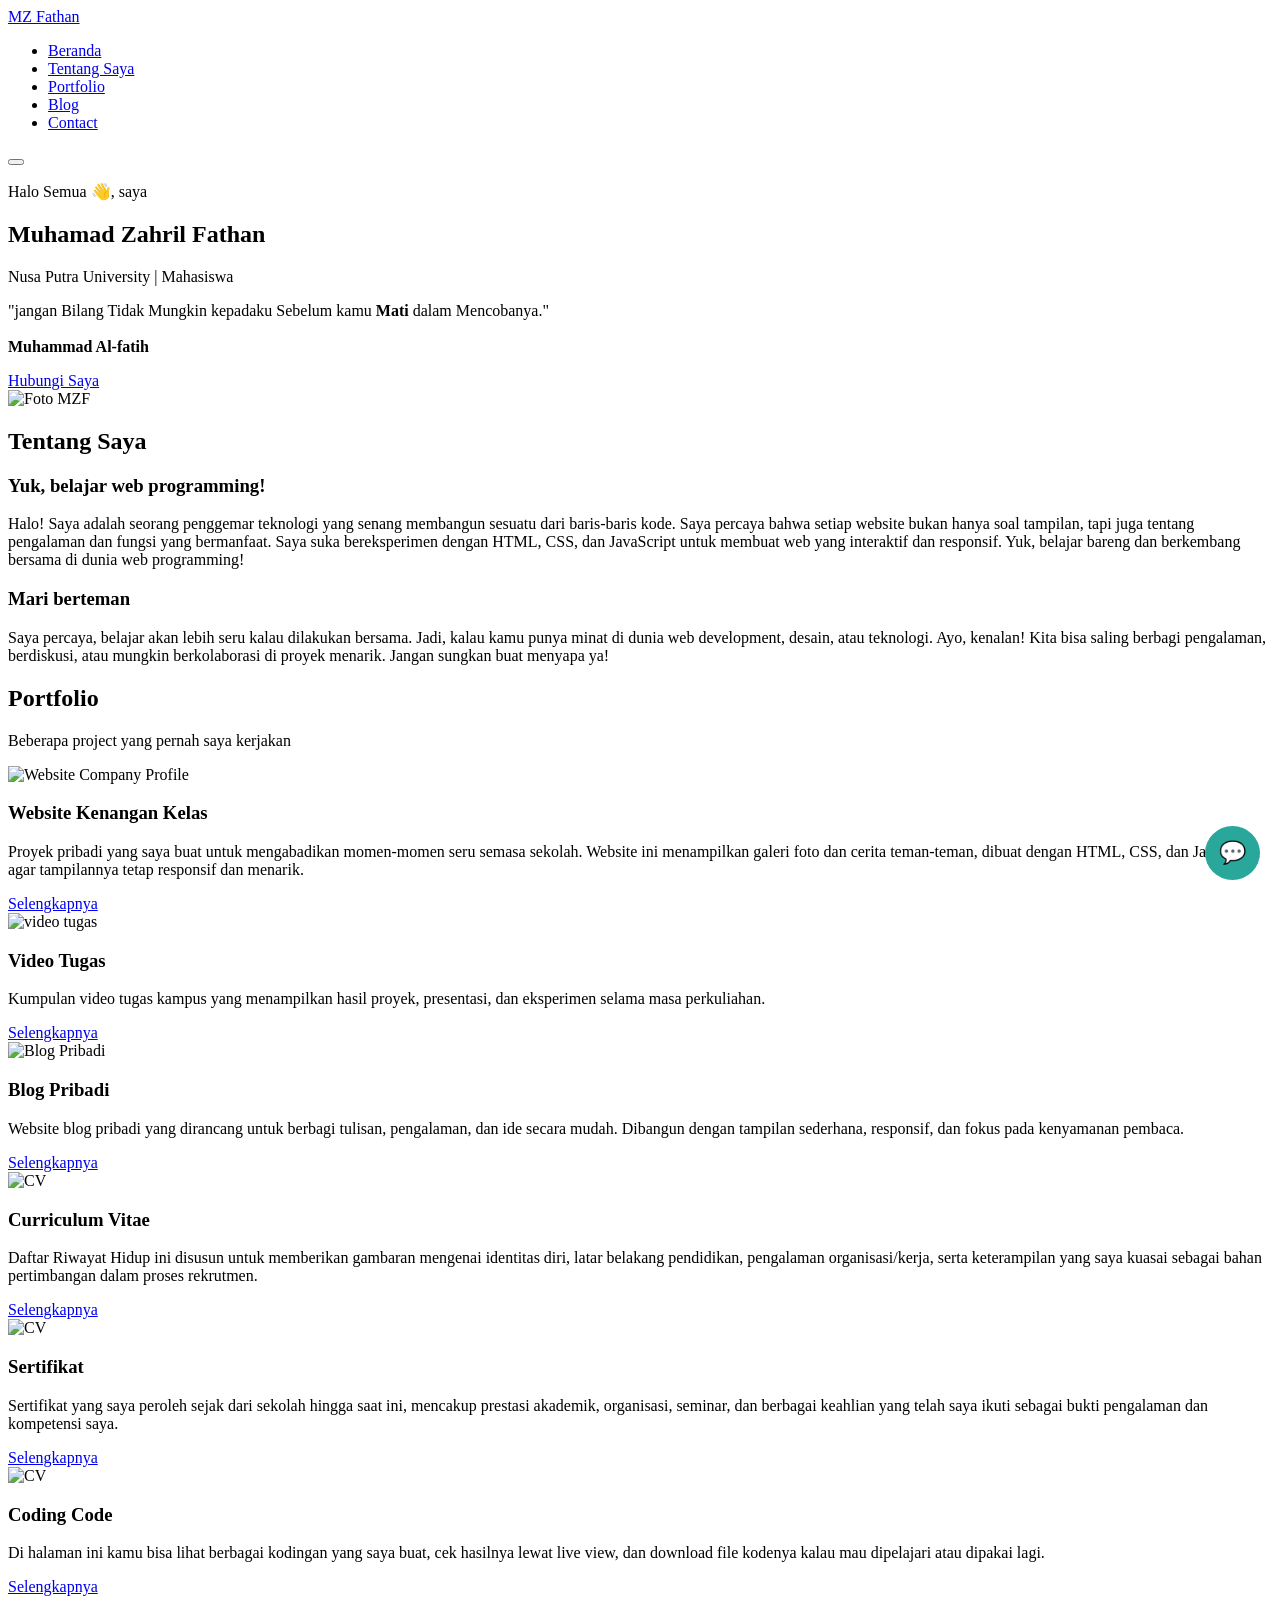
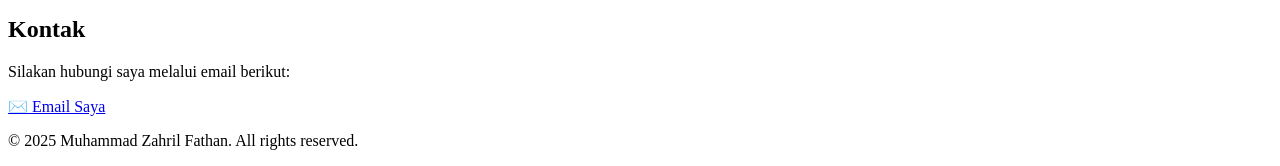
==== index.html @ b2171d60 "update" ====
<!DOCTYPE html>
<html lang="id">
  <head>
    <meta charset="UTF-8" />
    <meta name="viewport" content="width=device-width, initial-scale=1" />
    <title>Portfolio MZ Fathan</title>
    <link
      rel="icon"
      sizes="32x32"
      type="image/png"
      href="video/images/port.png"
      class="lazy-load"
    />
    <link
      rel="icon"
      sizes="192x192"
      href="video/images/port.png"
      class="lazy-load"
    />
    <link
      rel="apple-touch-icon"
      href="video/images/port.png"
      class="lazy-load"
    />
    <link
      rel="icon"
      sizes="32x32"
      href="video/images/port.png"
      class="lazy-load"
    />
    <link
      rel="icon"
      sizes="16x16"
      href="video/images/port.png"
      class="lazy-load"
    />
    <link rel="stylesheet" href="assets/style.css" />
        <link rel="stylesheet" href="fathan-assistant/asisstent.css" />
    <script defer src="assets/script.js"></script>
    <!-- FontAwesome untuk icon sosial -->
    <script
      src="https://kit.fontawesome.com/a076d05399.js"
      crossorigin="anonymous"
    ></script>
  </head>
  <body>
    <header class="header">
      <div class="container">
        <a href="#" class="logo">MZ Fathan</a>
        <nav class="nav" id="nav-menu">
          <ul>
            <li><a href="#home">Beranda</a></li>
            <li><a href="#about">Tentang Saya</a></li>
            <li><a href="#portfolio">Portfolio</a></li>
            <li><a href="#blog">Blog</a></li>
            <li><a href="#contact">Contact</a></li>
          </ul>
        </nav>
        <button id="nav-toggle" aria-label="Toggle Menu">
          <span class="bar"></span>
          <span class="bar"></span>
          <span class="bar"></span>
        </button>
      </div>
    </header>

    <main>
      <!-- Home Section -->
      <section class="home" id="home">
        <div class="container home-content">
          <div class="home-text">
            <p class="intro">Halo Semua 👋, saya</p>
            <h1 class="name">Muhamad Zahril Fathan</h1>
            <p class="subtitle">Nusa Putra University | Mahasiswa</p>
            <p class="desc">
              "jangan Bilang Tidak Mungkin kepadaku Sebelum kamu
              <strong>Mati</strong> dalam Mencobanya."
              <br />
              <br />
              <strong> Muhammad Al-fatih </strong>
            </p>
            <a href="#contact" class="btn btn-primary">Hubungi Saya</a>
          </div>
          <div class="home-img">
            <div class="img-circle"></div>
            <img src="images/aku.PNG" class="lazy-load" alt="Foto MZF" />
          </div>
        </div>
      </section>

      <!-- About Section -->
      <section class="about" id="about">
        <div class="container about-content">
          <div class="about-text">
            <h2>Tentang Saya</h2>
            <h3>Yuk, belajar web programming!</h3>
            <p>
              Halo! Saya adalah seorang penggemar teknologi yang senang
              membangun sesuatu dari baris-baris kode. Saya percaya bahwa setiap
              website bukan hanya soal tampilan, tapi juga tentang pengalaman
              dan fungsi yang bermanfaat. Saya suka bereksperimen dengan HTML,
              CSS, dan JavaScript untuk membuat web yang interaktif dan
              responsif. Yuk, belajar bareng dan berkembang bersama di dunia web
              programming!
            </p>
          </div>
          <div class="about-friends">
            <h3>Mari berteman</h3>
            <p>
              Saya percaya, belajar akan lebih seru kalau dilakukan bersama.
              Jadi, kalau kamu punya minat di dunia web development, desain,
              atau teknologi. Ayo, kenalan! Kita bisa saling berbagi pengalaman,
              berdiskusi, atau mungkin berkolaborasi di proyek menarik. Jangan
              sungkan buat menyapa ya!
            </p>
            <div class="social-links">
              <a href="#" aria-label="YouTube"
                ><i class="fab fa-youtube"></i
              ></a>
              <a href="#" aria-label="Instagram"
                ><i class="fab fa-instagram"></i
              ></a>
              <a href="#" aria-label="Twitter"
                ><i class="fab fa-twitter"></i
              ></a>
              <a href="#" aria-label="TikTok"><i class="fab fa-tiktok"></i></a>
              <a href="#" aria-label="LinkedIn"
                ><i class="fab fa-linkedin"></i
              ></a>
              <a href="#" aria-label="Discord"
                ><i class="fab fa-discord"></i
              ></a>
            </div>
          </div>
        </div>
      </section>

      <!-- Portfolio Section -->
      <section class="portfolio" id="portfolio">
        <div class="container">
          <h2 class="section-title">Portfolio</h2>
          <p class="section-subtitle">
            Beberapa project yang pernah saya kerjakan
          </p>
          <div class="portfolio-grid">
            <article class="portfolio-card">
              <img
                src="images/kelas.jpeg"
                class="lazy-load"
                alt="Website Company Profile"
                class="portfolio-image"
              />
              <div class="portfolio-content">
                <h3 class="portfolio-title">Website Kenangan Kelas</h3>
                <p class="portfolio-desc">
                  Proyek pribadi yang saya buat untuk mengabadikan momen-momen
                  seru semasa sekolah. Website ini menampilkan galeri foto dan
                  cerita teman-teman, dibuat dengan HTML, CSS, dan JavaScript
                  agar tampilannya tetap responsif dan menarik.
                </p>

                <a
                  href="https://xiitkj1.github.io/"
                  class="btn btn-outline"
                  aria-label="Selengkapnya Project 1"
                  >Selengkapnya</a
                >
              </div>
            </article>

            <article class="portfolio-card">
              <img
                src="video/images/logo.png"
                class="lazy-load"
                alt="video tugas"
                class="portfolio-image"
              />
              <div class="portfolio-content">
                <h3 class="portfolio-title">Video Tugas</h3>
                <p class="portfolio-desc">
                  Kumpulan video tugas kampus yang menampilkan hasil proyek,
                  presentasi, dan eksperimen selama masa perkuliahan.
                </p>

                <a
                  href="video/Mytube.html"
                  class="btn btn-outline"
                  aria-label="Selengkapnya Project 2"
                  >Selengkapnya</a
                >
              </div>
            </article>

            <article class="portfolio-card" id="blog">
              <img
                src="blog/images/blog+port.png"
                class="lazy-load"
                alt="Blog Pribadi"
                class="portfolio-image"
              />
              <div class="portfolio-content">
                <h3 class="portfolio-title">Blog Pribadi</h3>
                <p class="portfolio-desc">
                  Website blog pribadi yang dirancang untuk berbagi tulisan,
                  pengalaman, dan ide secara mudah. Dibangun dengan tampilan
                  sederhana, responsif, dan fokus pada kenyamanan pembaca.
                </p>

                <a
                  href="blog/blog.html"
                  class="btn btn-outline"
                  aria-label="Selengkapnya Project 3"
                  >Selengkapnya</a
                >
              </div>
            </article>
            <article class="portfolio-card">
              <img src="cv/images/c.png" alt="CV" class="portfolio-image" />
              <div class="portfolio-content">
                <h3 class="portfolio-title">Curriculum Vitae</h3>
                <p class="portfolio-desc">
                  Daftar Riwayat Hidup ini disusun untuk memberikan gambaran
                  mengenai identitas diri, latar belakang pendidikan, pengalaman
                  organisasi/kerja, serta keterampilan yang saya kuasai sebagai
                  bahan pertimbangan dalam proses rekrutmen.
                </p>
                <a
                  href="cv/cv.html"
                  class="btn btn-outline"
                  aria-label="Selengkapnya Project 4"
                  >Selengkapnya</a
                >
              </div>
            </article>
            <article class="portfolio-card">
              <img
                src="certificates/images/sertif.png"
                alt="CV"
                class="portfolio-image"
              />
              <div class="portfolio-content">
                <h3 class="portfolio-title">Sertifikat</h3>
                <p class="portfolio-desc">
                  Sertifikat yang saya peroleh sejak dari sekolah hingga saat
                  ini, mencakup prestasi akademik, organisasi, seminar, dan
                  berbagai keahlian yang telah saya ikuti sebagai bukti
                  pengalaman dan kompetensi saya.
                </p>

                <a
                  href="certificates/certificates.html"
                  class="btn btn-outline"
                  aria-label="Selengkapnya Project 4"
                  >Selengkapnya</a
                >
              </div>
            </article>
        <article class="portfolio-card">
          <img src="code/images/title.png" alt="CV" class="portfolio-image" />
          <div class="portfolio-content">
            <h3 class="portfolio-title">Coding Code</h3>
            <p class="portfolio-desc">
              Di halaman ini kamu bisa lihat berbagai kodingan yang saya buat,
              cek hasilnya lewat live view, dan download file kodenya kalau mau
              dipelajari atau dipakai lagi.
            </p>
            <a
              href="code/code.html"
              class="btn btn-outline"
              aria-label="Selengkapnya Project 4"
              >Selengkapnya</a
            >
          </div>
        </article>
      </section>

      <!-- Contact Section -->
      <article class="contact" id="contact">
        <div class="container">
          <h2 class="section-title">Kontak</h2>
          <p class="section-subtitle">
            Silakan hubungi saya melalui email berikut:
          </p>
          <div class="contact-content">
            <a
              href="mailto:muhamadzahrilfathan@gmail.com"
              class="btn btn-primary"
              aria-label="Email Saya"
              >✉️ Email Saya</a
            >
          </div>
        </div>
      </article>
   </main>

<button id="assistantButton">💬</button>

<div id="assistantWidget" class="assistant-hidden">
  <div class="assistant-header">
    <span>Fathan Assistant</span>
    <button id="assistantClose">×</button>
  </div>

  <div id="assistantMessages"></div>

  <div class="assistant-input">
    <input id="assistantInput" placeholder="Tulis pesan...">
    <button id="assistantSend">Kirim</button>
  </div>
</div>

<script src="fathan-assistant/asisstent.js" defer></script>
</body>
</html>

    <footer class="footer" id="contact">
      <div class="container">
        <p>© 2025 Muhammad Zahril Fathan. All rights reserved.</p>
      </div>
    </footer>

    <!--<button id="scrollTopBtn" title="Scroll ke atas">▲</button>-->
  </body>
</html>
---- fathan-assistant/asisstent.css ----
/* =============================
   TOMBOL ASSISTANT
============================= */
#assistantButton {
  position: fixed;
  bottom: 20px;
  right: 20px;
  background: #2aa79b;
  color: white;
  border: none;
  padding: 14px;
  border-radius: 50%;
  cursor: pointer;
  font-size: 22px;
  z-index: 9999;
}

/* =============================
   WIDGET ASSISTANT
============================= */
#assistantWidget {
  position: fixed;
  bottom: 80px;
  right: 20px;
  width: 320px;
  max-width: 90vw; /* responsif lebar hp */
  height: 420px;
  max-height: 80vh; /* responsif tinggi hp */
  background: white;
  border-radius: 16px;
  box-shadow: 0 4px 18px rgba(0,0,0,0.2);
  display: flex;
  flex-direction: column;
  overflow: hidden;
  z-index: 9999;
}

.assistant-hidden {
  display: none !important;
}

/* =============================
   HEADER
============================= */
.assistant-header {
  background: #2aa79b;
  color: white;
  padding: 12px;
  font-size: 16px;
  display: flex;
  justify-content: space-between;
  align-items: center;
}

/* =============================
   AREA PESAN
============================= */
#assistantMessages {
  flex: 1;
  overflow-y: auto;
  padding: 12px 14px;
  padding-bottom: 80px;
  height: calc(100% - 75px);
  box-sizing: border-box;
}

/* =============================
   ANIMASI BUBBLE
============================= */
@keyframes bubbleFade {
  0% { opacity: 0; transform: translateY(8px) scale(0.96); }
  100% { opacity: 1; transform: translateY(0) scale(1); }
}

.chat-bubble {
  animation: bubbleFade 0.25s ease-out;
  display: flex;
  align-items: flex-end;
  gap: 8px;
  margin-bottom: 8px;
}

/* =============================
   BUBBLE PESAN
============================= */
.msg-assistant {
  background: #f1f1f1;
  padding: 5px 12px;
  border-radius: 50px;
  margin-bottom: 8px;
  max-width: 75%;
  color: #333;
  margin-left: -1.05rem0px;
}

.msg-user {
  background: #2aa79b;
  padding: 10px 12px;
  border-radius: 10px;
  max-width: 75%;
  color: white;
  margin-right: -10px;
}

/* =============================
   INPUT CHAT FIXED DI BAWAH
============================= */
.assistant-input {
  position: absolute;
  bottom: 0;
  left: 0;
  width: 100%;
  padding: 14px;
  display: flex;
  gap: 10px;
  background: #fff;
  border-top: 1px solid #ddd;
  box-sizing: border-box;
}

.assistant-input input {
  flex: 1;
  padding: 10px;
  border: 1px solid #ccc;
  border-radius: 8px;
  font-size: 16px; /* font lebih besar agar tidak nge-zoom */
}

.assistant-input button {
  background: #2aa79b;
  color: white;
  border: none;
  padding: 10px 14px;
  border-radius: 8px;
  cursor: pointer;
  font-size: 16px;
}

/* Tombol menghilang (zoom out) */
.btn-hide {
  animation: zoomOut 0.25s forwards ease;
}

/* Tombol muncul lagi (zoom in) */
.btn-show {
  animation: zoomIn 0.25s forwards ease;
}

@keyframes zoomOut {
  from { transform: scale(1); opacity: 1; }
  to { transform: scale(0.5); opacity: 0; }
}

@keyframes zoomIn {
  from { transform: scale(0.5); opacity: 0; }
  to { transform: scale(1); opacity: 1; }
}

/* Widget animasi buka-tutup */
.assistant-open {
  animation: fadeInUp 0.25s ease forwards;
}

.assistant-close {
  animation: fadeOutDown 0.25s ease forwards;
}

@keyframes fadeInUp {
  from { opacity: 0; transform: translateY(20px); }
  to   { opacity: 1; transform: translateY(0); }
}

@keyframes fadeOutDown {
  from { opacity: 1; transform: translateY(0); }
  to   { opacity: 0; transform: translateY(20px); }
}

/* Tombol X efek klik */
#assistantClose {
  transition: transform 0.25s ease, opacity 0.25s ease;
  cursor: pointer;
}

/* Efek saat diklik */
.close-animate {
  transform: scale(0.7) rotate(20deg);
  opacity: 0.4;
}

/* =============================
   RESPONSIF HP & TABLET
============================= */
@media screen and (max-width: 768px) {
  #assistantWidget {
    width: 90vw;
    height: 70vh;
    right: 5%;
    bottom: 70px;
  }
  .assistant-input input, .assistant-input button {
    font-size: 18px; /* input lebih nyaman di HP */
  }
  #assistantButton {
    bottom: 15px;
    right: 15px;
    padding: 12px;
    font-size: 20px;
  }
}
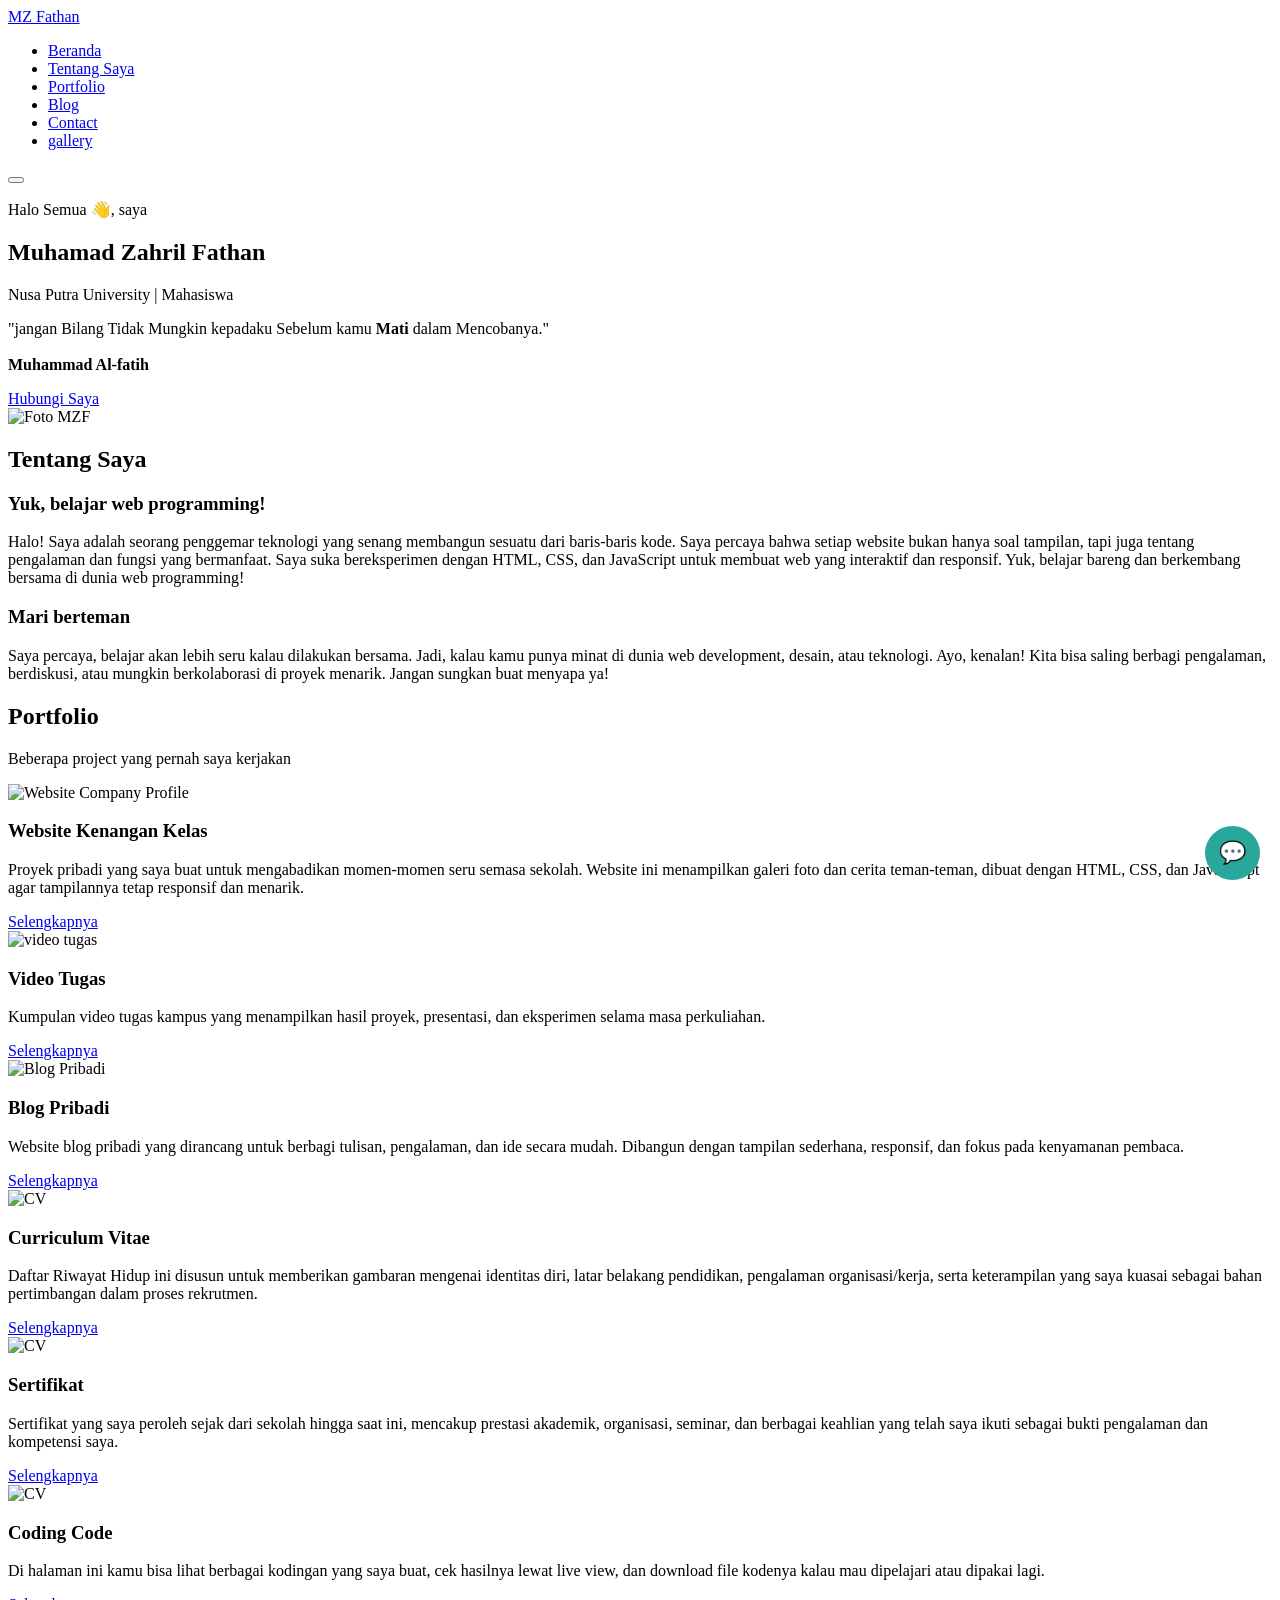
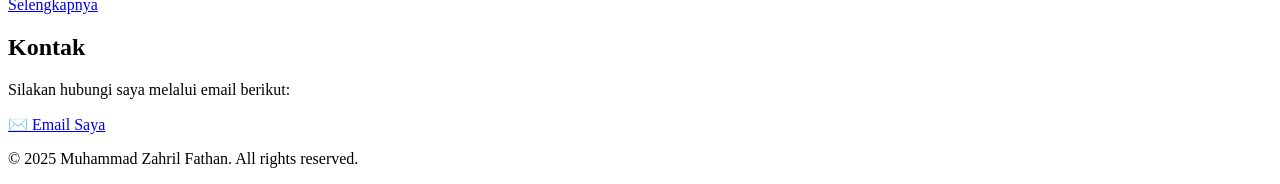
==== commit 493a4008: "percobaan" ====
--- a/index.html
+++ b/index.html
@@ -54,6 +54,7 @@
             <li><a href="#portfolio">Portfolio</a></li>
             <li><a href="#blog">Blog</a></li>
             <li><a href="#contact">Contact</a></li>
+            <li><a href="gallery/">gallery</a></li>
           </ul>
         </nav>
         <button id="nav-toggle" aria-label="Toggle Menu">
